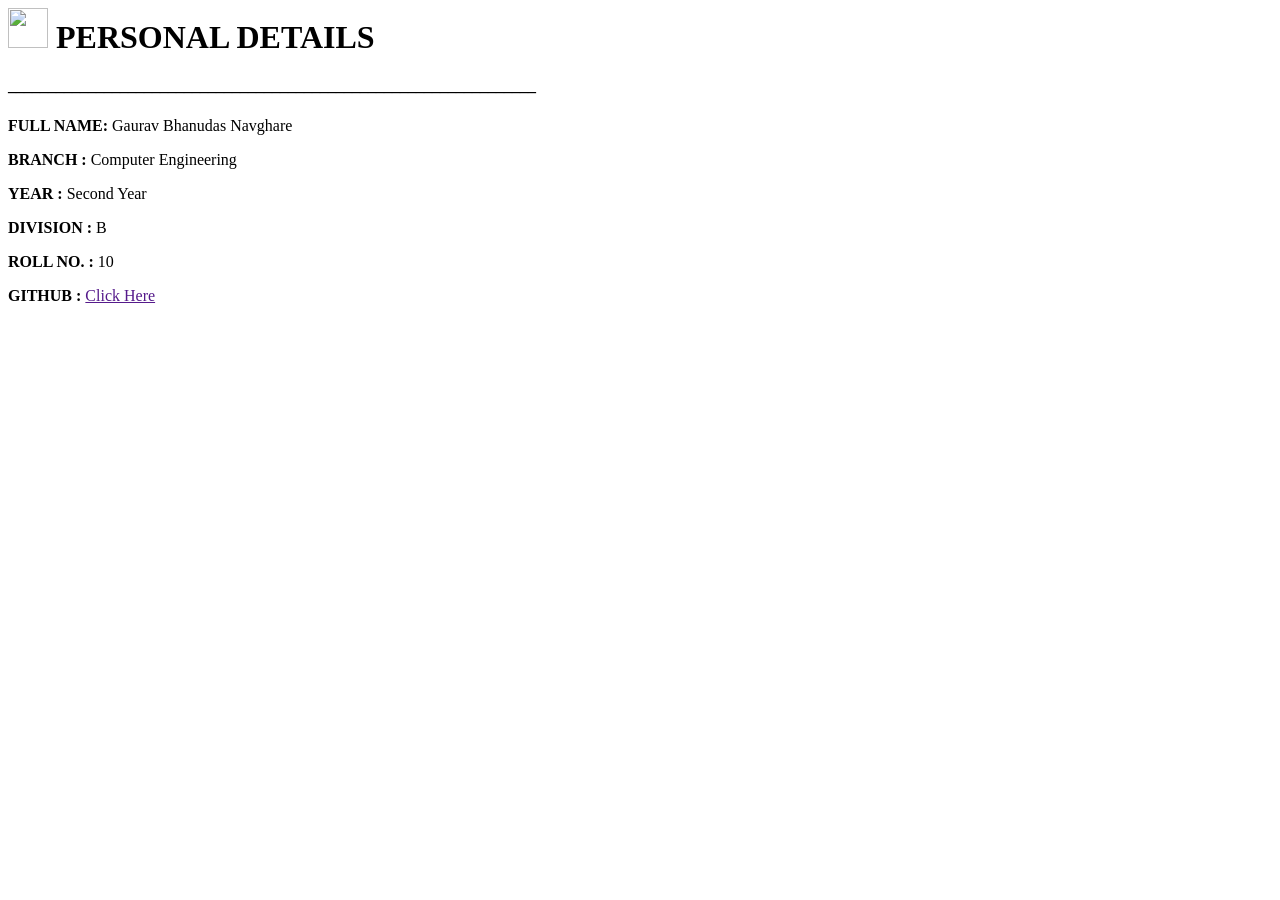
==== first.html @ 37260c39 "Create first.html" ====
<html lang="en">
<head>
    <meta charset="UTF-8">
    <meta name="viewport" content="width=device-width, initial-scale=1.0">
    <title>Personal details</title>
    <h1><img src="2.webp"  width="40" height="40"> PERSONAL DETAILS</h1>
    <h4>__________________________________________________________________</h4>
</head>
<body>
    <dl></dl>
    <p> <strong>FULL NAME:</strong> Gaurav Bhanudas Navghare</p>
    <p> <strong>BRANCH   :</strong> Computer Engineering</p>
    <p> <strong>YEAR     :</strong> Second Year</p>
    <p> <strong>DIVISION :</strong> B </p>
    <p> <strong>ROLL NO. :</strong> 10 </p>
    <p> <strong>GITHUB :</strong> <a href="">Click Here</a></p>
    
</body>
</html>
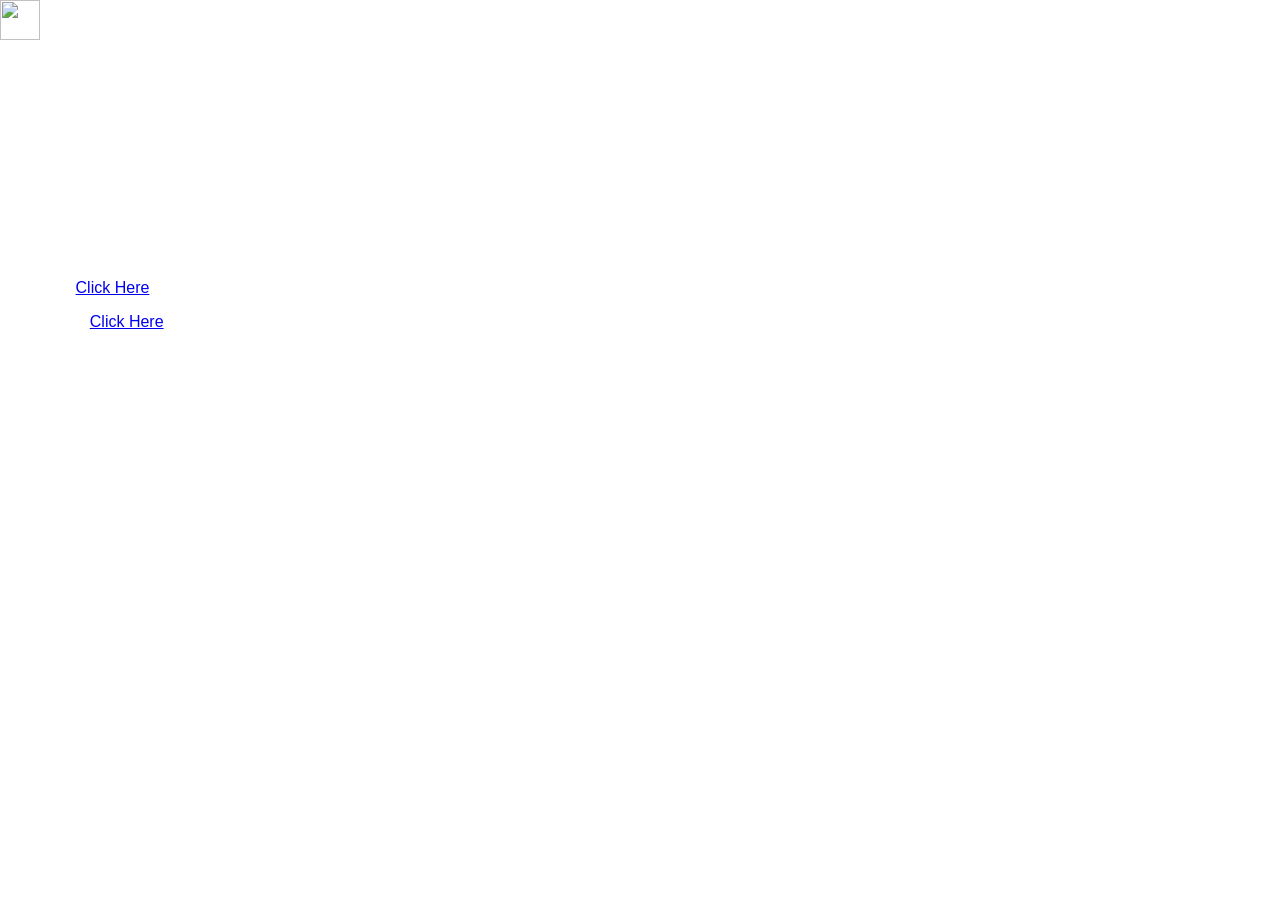
==== commit 820307fb: "Update first.html" ====
--- a/first.html
+++ b/first.html
@@ -1,5 +1,6 @@
 <html lang="en">
 <head>
+
     <meta charset="UTF-8">
     <meta name="viewport" content="width=device-width, initial-scale=1.0">
     <title>Personal details</title>
@@ -7,13 +8,29 @@
     <h4>__________________________________________________________________</h4>
 </head>
 <body>
+         <style>
+        /* Apply background image to the whole page */
+        body {
+            margin: 0; /* Remove default margin */
+            height: 100vh; /* Full viewport height */
+            background-image: url(3.jpg); /* Path to your image */
+            background-size: cover; /* Scale image to cover entire area */
+            background-position: center; /* Center the image */
+            background-repeat: no-repeat; /* Prevent tiling */
+            background-attachment: fixed; /* Keep image fixed on scroll */
+            font-family: Arial, sans-serif;
+            color: white;
+ 
+        }
+    </style>
     <dl></dl>
     <p> <strong>FULL NAME:</strong> Gaurav Bhanudas Navghare</p>
     <p> <strong>BRANCH   :</strong> Computer Engineering</p>
     <p> <strong>YEAR     :</strong> Second Year</p>
     <p> <strong>DIVISION :</strong> B </p>
     <p> <strong>ROLL NO. :</strong> 10 </p>
-    <p> <strong>GITHUB :</strong> <a href="">Click Here</a></p>
+    <p> <strong>GITHUB :</strong> <a href="https://github.com/gaurav443201" target="_blank">Click Here </a> </p>
+    <p> <strong>LINKEDIN :</strong> <a href="https://in.linkedin.com/in/gaurav-navghare-a79088329" target="_blank">Click Here </a> </p>
     
 </body>
 </html>
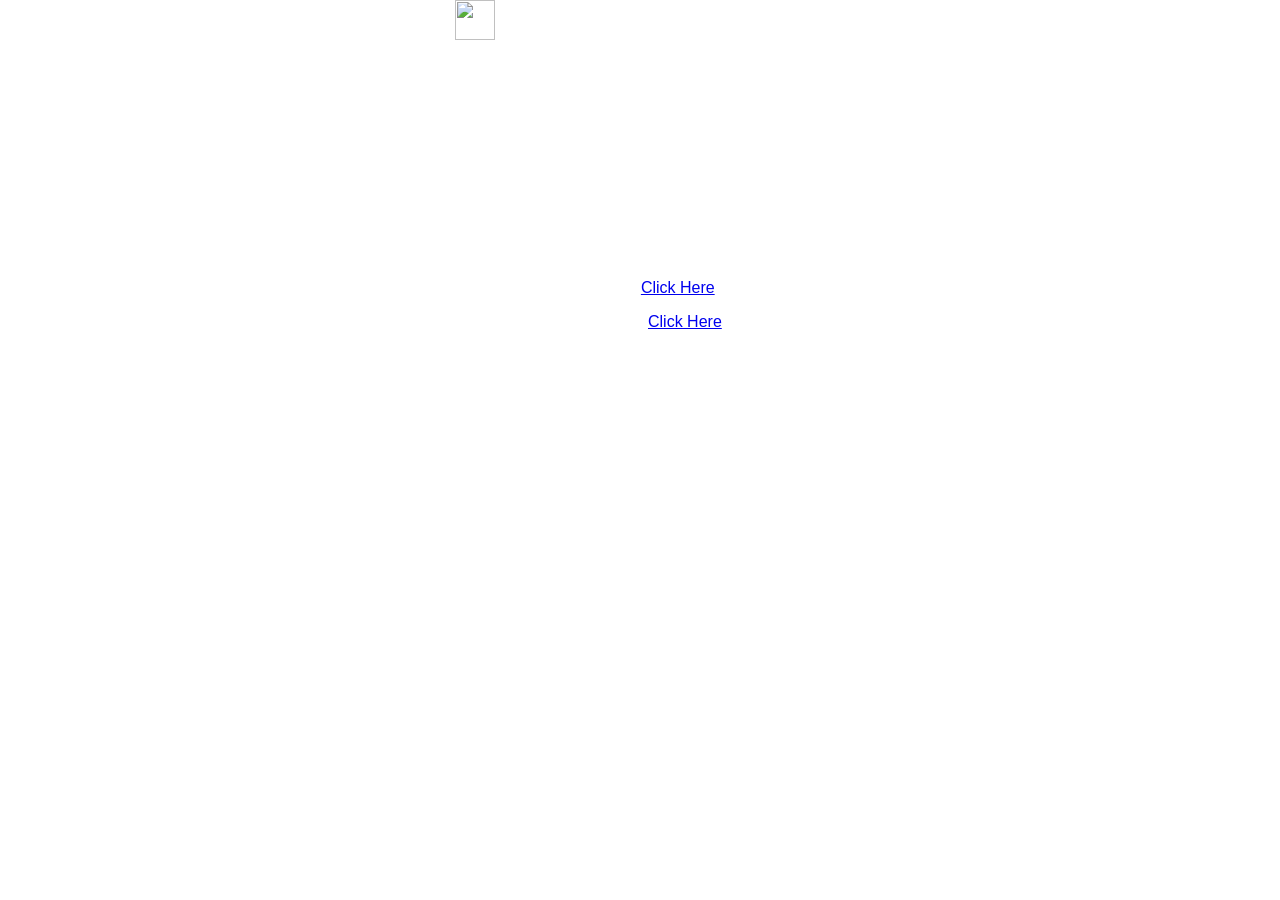
==== commit c328981f: "Update HTML structure and formatting" ====
--- a/first.html
+++ b/first.html
@@ -1,13 +1,14 @@
 <html lang="en">
 <head>
-
+<center>
     <meta charset="UTF-8">
     <meta name="viewport" content="width=device-width, initial-scale=1.0">
     <title>Personal details</title>
     <h1><img src="2.webp"  width="40" height="40"> PERSONAL DETAILS</h1>
-    <h4>__________________________________________________________________</h4>
+    <h4>_____________________________________________________________________________________________________</h4>
 </head>
 <body>
+    
          <style>
         /* Apply background image to the whole page */
         body {
@@ -31,6 +32,6 @@
     <p> <strong>ROLL NO. :</strong> 10 </p>
     <p> <strong>GITHUB :</strong> <a href="https://github.com/gaurav443201" target="_blank">Click Here </a> </p>
     <p> <strong>LINKEDIN :</strong> <a href="https://in.linkedin.com/in/gaurav-navghare-a79088329" target="_blank">Click Here </a> </p>
-    
+</center>    
 </body>
 </html>
